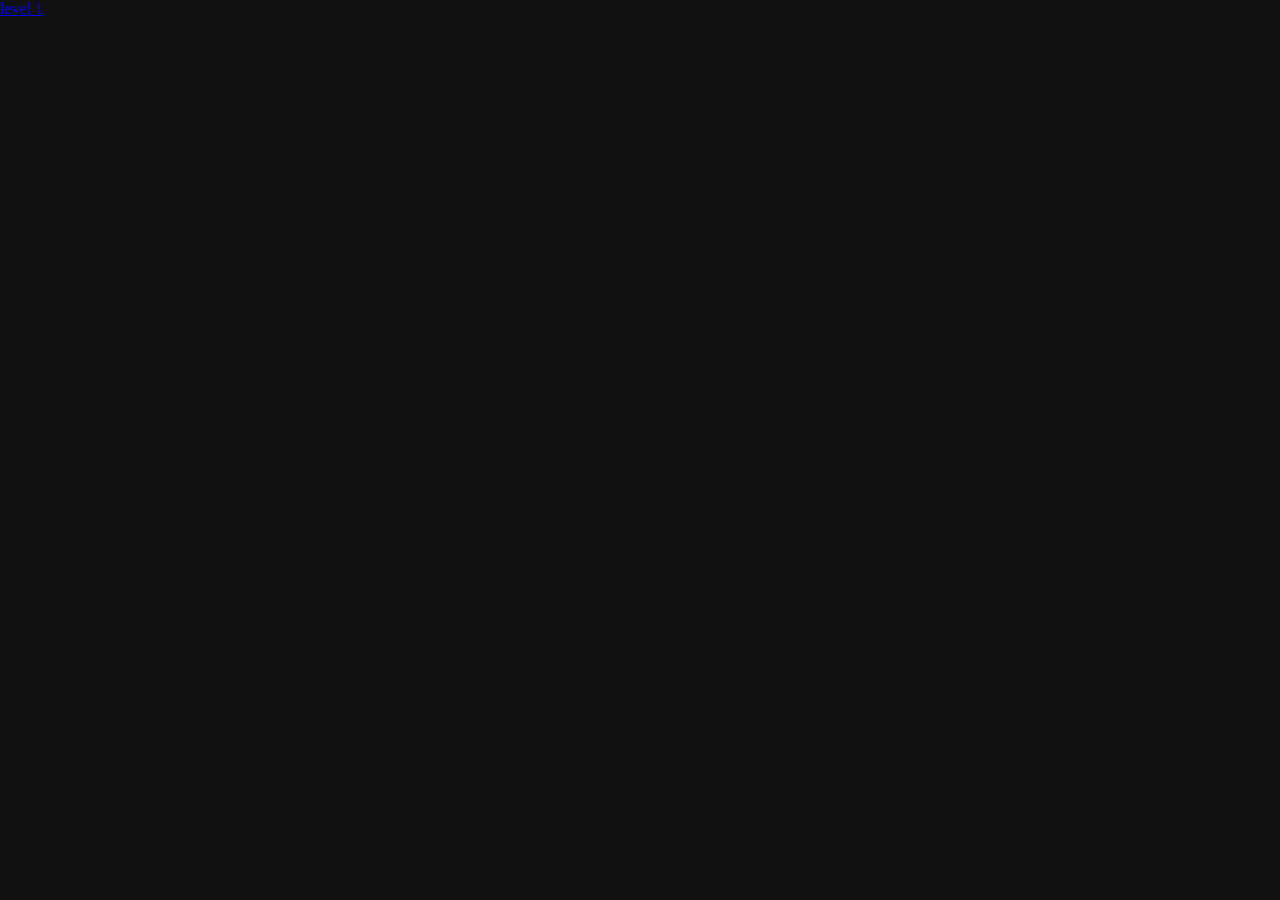
==== level.html @ 05a69989 "made start n level page" ====
<!DOCTYPE html>
<html lang="en">

<head>
    <meta charset="UTF-8" />
    <meta name="viewport" content="width=device-width, initial-scale=1.0, maximum-scale=1.0, user-scalable=no">
    <link rel="stylesheet" href="./src/style.css">
    <title>Title</title>
</head>

<body>
    <div class="level"><a href="start.html">level 1</a></div>
    <script type="module" src="./src/main.js"></script>
</body>

</html>
---- src/style.css ----
body {
    margin: 0;
    background-color: #111;
}

#game {
    width: 800px;
    height: 600px;
    margin: 40px auto;
    position: relative;
    border: 2px solid #555;
    background-color: #111;
    overflow: hidden;
}

#real {
    position: absolute;
    top: 0;
    left: 0;
    width: 100%;
    height: 50%;
    background: #2c2c2c;
}

#mirror {
    position: absolute;
    top: 50%;
    left: 0;
    width: 100%;
    height: 50%;
    background: #0d0f19;
    overflow: hidden;
}

#mirror .player,
#mirror .obstacle,
#mirror .goal {
    transform: translateY(-300px);
}

.divider {
    position: absolute;
    top: 50%;
    left: 0;
    width: 100%;
    height: 4px;
    background-color: #444;
    box-shadow: 0 0 10px #000;
    transform: translateY(-50%);
    z-index: 5;
}

.player,
.obstacle,
.goal {
    position: absolute;
}

.player {
    width: 20px;
    height: 20px;
    border-radius: 4px;
}

#player {
    background-color: #fff;
}

#mirrorPlayer {
    background-color: #66ccff;
}

.obstacle {
    width: 40px;
    height: 40px;
    background-color: #c33;
    border-radius: 4px;
    box-shadow: 0 0 8px #f33;
}

.goal {
    width: 25px;
    height: 25px;
    background-color: #0f0;
    border-radius: 50%;
    box-shadow: 0 0 6px #0f0;
}

#status {
    position: absolute;
    width: 100%;
    text-align: center;
    top: 50%;
    transform: translateY(-50%);
    color: white;
    font-size: 28px;
    font-weight: bold;
    text-shadow: 0 0 8px black;
    z-index: 10;
}

#start {
    position: absolute;
    width: 200px;
    height: 40px;
    text-align: center;
    top: 50%;
    font-size: 28px;
    text-shadow: 0 0 8px black;
}
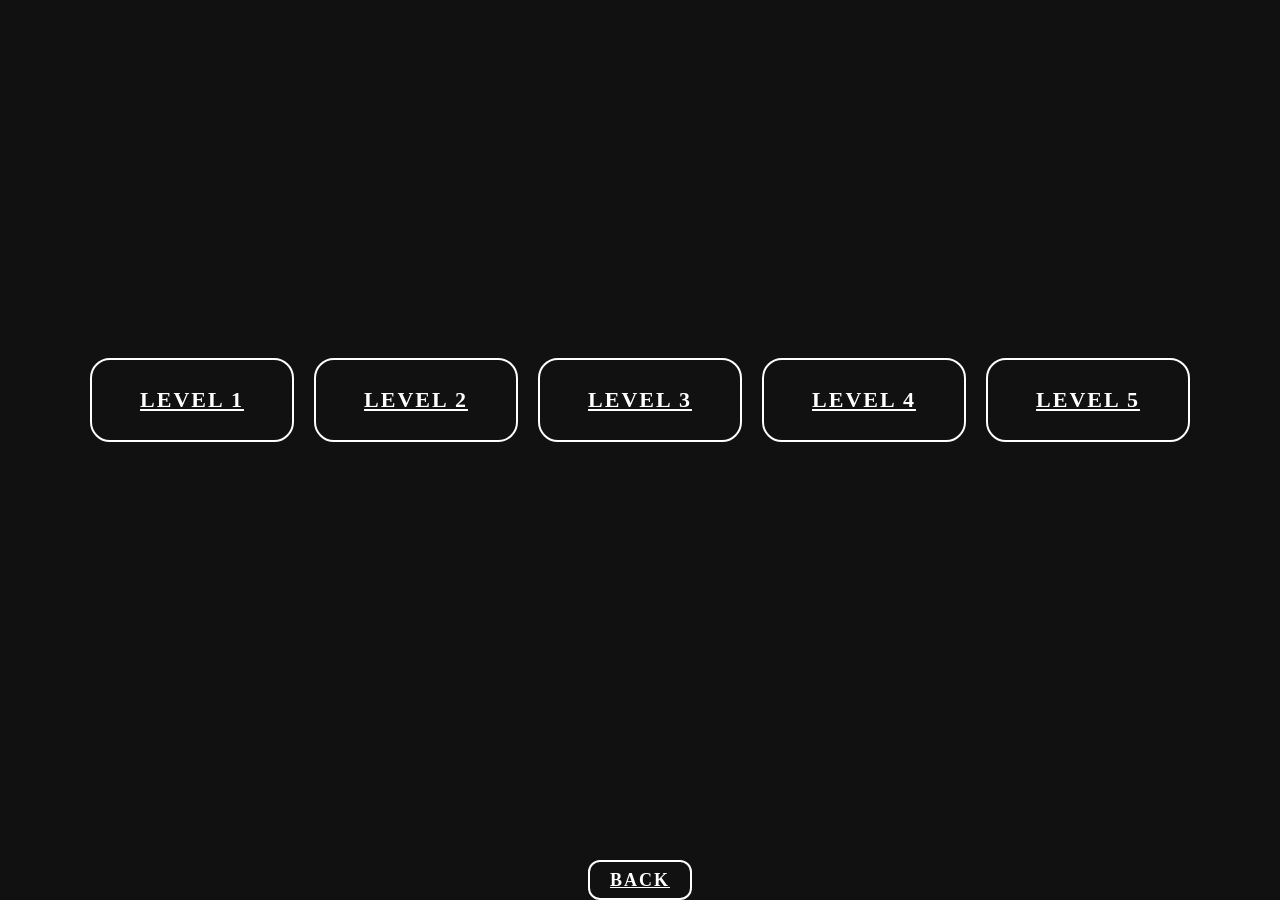
==== commit 41d2c38e: "start page, level page, drag" ====
--- a/level.html
+++ b/level.html
@@ -9,7 +9,15 @@
 </head>
 
 <body>
-    <div class="level"><a href="start.html">level 1</a></div>
+    <div class="level-btn">
+        <a href="start.html" class="level">LEVEL 1</a>
+        <a href="start.html" class="level">LEVEL 2</a>
+        <a href="start.html" class="level">LEVEL 3</a>
+        <a href="start.html" class="level">LEVEL 4</a>
+        <a href="start.html" class="level">LEVEL 5</a>
+    </div>
+
+    <a href="index.html" class="backBtn">BACK</a>
     <script type="module" src="./src/main.js"></script>
 </body>
 
--- a/src/style.css
+++ b/src/style.css
@@ -1,5 +1,11 @@
 body {
     margin: 0;
+    padding: 0;
+    height: 100vh;
+    display: flex;
+    justify-content: center;
+    align-items: center;
+    flex-direction: column;
     background-color: #111;
 }
 
@@ -100,11 +106,69 @@
 }
 
 #start {
-    position: absolute;
+    color: #fff;
+    font-weight: bold;
+    font-size: 28px;
+    padding: 14px 50px;
+    border: 2px solid #fff;
+    border-radius: 20px;
+    transition: all 0.3s ease;
+    letter-spacing: 2px;
+
+}
+
+#container {
+    display: flex;
+    flex-direction: column;
+    align-items: center;
+    text-align: center;
+    justify-content: center;
+}
+
+#title {
+    font-size: 64px;
+    font-weight: 900;
+    margin-bottom: 60px;
+    letter-spacing: 4px;
+    color: #fff;
+}
+
+.level {
+    display: flex;
+    justify-content: center;
+    align-items: center;
     width: 200px;
+    height: 80px;
+    border: 2px solid #fff;
+    border-radius: 20px;
+    color: #fff;
+    font-size: 22px;
+    font-weight: bold;
+    letter-spacing: 2px;
+    transition: all 0.3s ease;
+}
+
+.level-btn {
+    display: flex;
+    flex-direction: row;
+    gap: 20px;
+    align-items: center;
+    justify-content: center;
+    height: 100vh;
+}
+
+.backBtn {
+    display: flex;
+    justify-content: center;
+    align-items: center;
+    width: 100px;
+    text-align: center;
     height: 40px;
-    text-align: center;
-    top: 50%;
-    font-size: 28px;
-    text-shadow: 0 0 8px black;
+    margin-top: 60px;
+    border: 2px solid white;
+    border-radius: 12px;
+    color: white;
+    font-weight: bold;
+    font-size: 18px;
+    letter-spacing: 2px;
 }
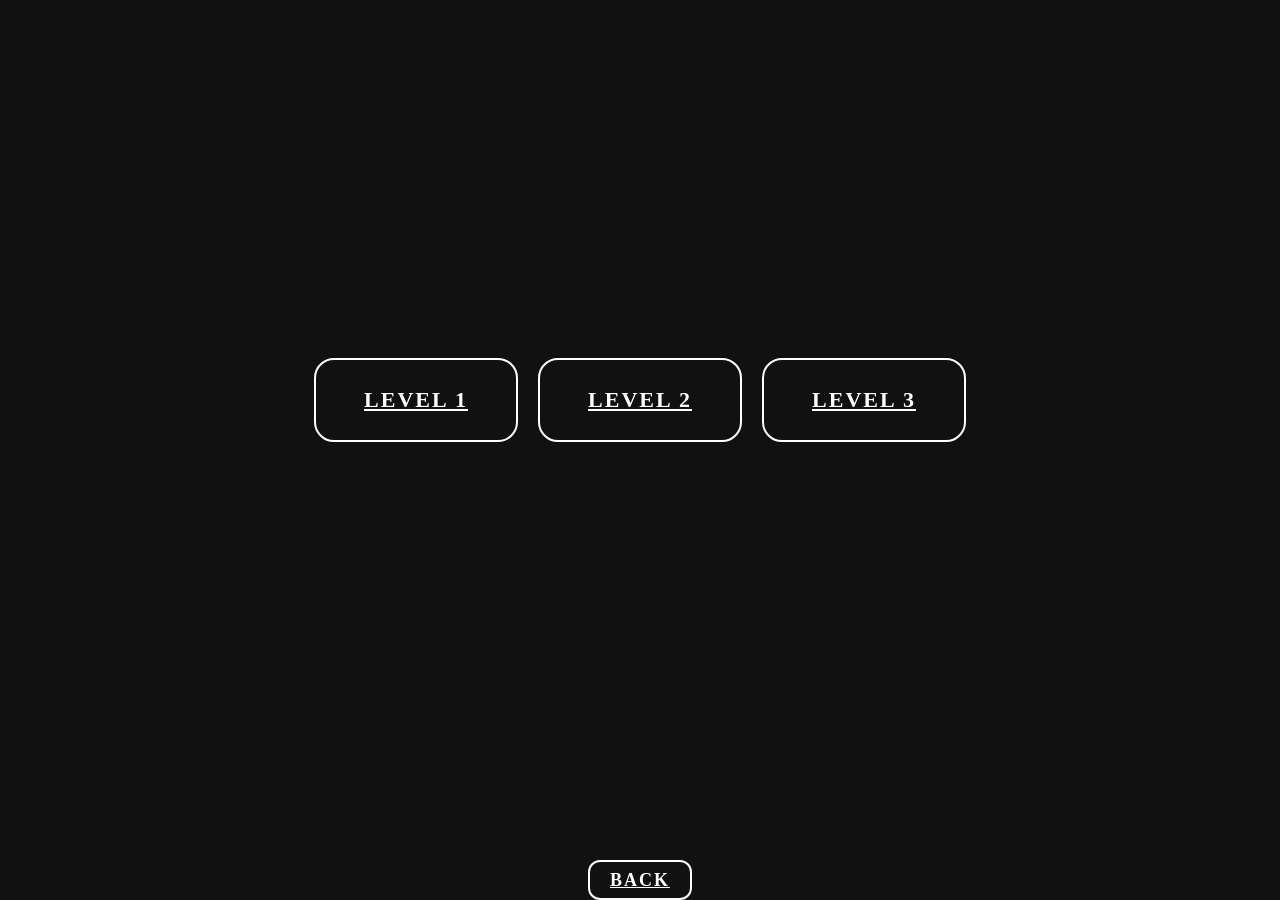
==== commit cbbe0359: "end1" ====
--- a/level.html
+++ b/level.html
@@ -11,10 +11,8 @@
 <body>
     <div class="level-btn">
         <a href="start.html" class="level">LEVEL 1</a>
-        <a href="start.html" class="level">LEVEL 2</a>
-        <a href="start.html" class="level">LEVEL 3</a>
-        <a href="start.html" class="level">LEVEL 4</a>
-        <a href="start.html" class="level">LEVEL 5</a>
+        <a href="start2.html" class="level">LEVEL 2</a>
+        <a href="start3.html" class="level">LEVEL 3</a>
     </div>
 
     <a href="index.html" class="backBtn">BACK</a>
--- a/src/style.css
+++ b/src/style.css
@@ -7,6 +7,7 @@
     align-items: center;
     flex-direction: column;
     background-color: #111;
+    min-height: 100svh;
 }
 
 #game {
@@ -17,6 +18,7 @@
     border: 2px solid #555;
     background-color: #111;
     overflow: hidden;
+    overscroll-behavior: none;
 }
 
 #real {
@@ -77,8 +79,8 @@
 }
 
 .obstacle {
-    width: 40px;
-    height: 40px;
+    width: 50px;
+    height: 50px;
     background-color: #c33;
     border-radius: 4px;
     box-shadow: 0 0 8px #f33;
@@ -87,9 +89,9 @@
 .goal {
     width: 25px;
     height: 25px;
-    background-color: #0f0;
+    background-color: #74efff;
     border-radius: 50%;
-    box-shadow: 0 0 6px #0f0;
+    box-shadow: 0 0 10px #74efff;
 }
 
 #status {
@@ -128,9 +130,17 @@
 #title {
     font-size: 64px;
     font-weight: 900;
+    margin-bottom: 20px;
+    letter-spacing: 4px;
+    color: #fff;
+}
+
+#title2 {
+    font-size: 20px;
+    font-weight: 900;
     margin-bottom: 60px;
     letter-spacing: 4px;
-    color: #fff;
+    color: #c8c8c8;
 }
 
 .level {
@@ -171,4 +181,100 @@
     font-weight: bold;
     font-size: 18px;
     letter-spacing: 2px;
+}
+
+#game,
+#game * {
+    touch-action: none;
+    -webkit-user-drag: none;
+    user-select: none;
+    -webkit-tap-highlight-color: transparent;
+    -webkit-touch-callout: none;
+}
+
+a,
+button {
+    touch-action: manipulation;
+}
+
+
+#levelInfo {
+    position: absolute;
+    left: 50%;
+    transform: translateX(-50%);
+    text-align: center;
+    color: white;
+    font-family: 'Arial', sans-serif;
+    background: rgba(0, 0, 0, 0.4);
+    padding: 10px 20px;
+    border-radius: 12px;
+    backdrop-filter: blur(4px);
+    animation: fadeInOut 4s ease forwards;
+}
+
+#levelInfo h2 {
+    margin: 0;
+    font-size: 22px;
+    letter-spacing: 2px;
+}
+
+#levelInfo p {
+    margin: 6px 0 0;
+    font-size: 16px;
+    opacity: 0.9;
+}
+
+@keyframes fadeInOut {
+    0% {
+        opacity: 0;
+    }
+
+    10% {
+        opacity: 1;
+    }
+
+    70% {
+        opacity: 1;
+    }
+
+    100% {
+        opacity: 0;
+        visibility: hidden;
+    }
+}
+
+#backBtn {
+    position: fixed;
+    top: 20px;
+    left: 20px;
+    color: white;
+    border: solid 2px white;
+    background: rgba(0, 0, 0, 0.6);
+    padding: 10px 18px;
+    border-radius: 10px;
+    text-decoration: none;
+    font-weight: bold;
+    font-family: 'Arial', sans-serif;
+    font-size: 16px;
+    transition: background 0.2s, transform 0.2s;
+    z-index: 1000;
+}
+
+#backBtn:hover {
+    background: rgba(255, 255, 255, 0.2);
+    transform: scale(1.05);
+}
+
+.gameBtn {
+    color: white;
+    border: solid 2px white;
+    background: rgba(0, 0, 0, 0.6);
+    padding: 10px 18px;
+    border-radius: 10px;
+    text-decoration: none;
+    font-weight: bold;
+    font-family: 'Arial', sans-serif;
+    font-size: 16px;
+    transition: background 0.2s, transform 0.2s;
+    z-index: 1000;
 }
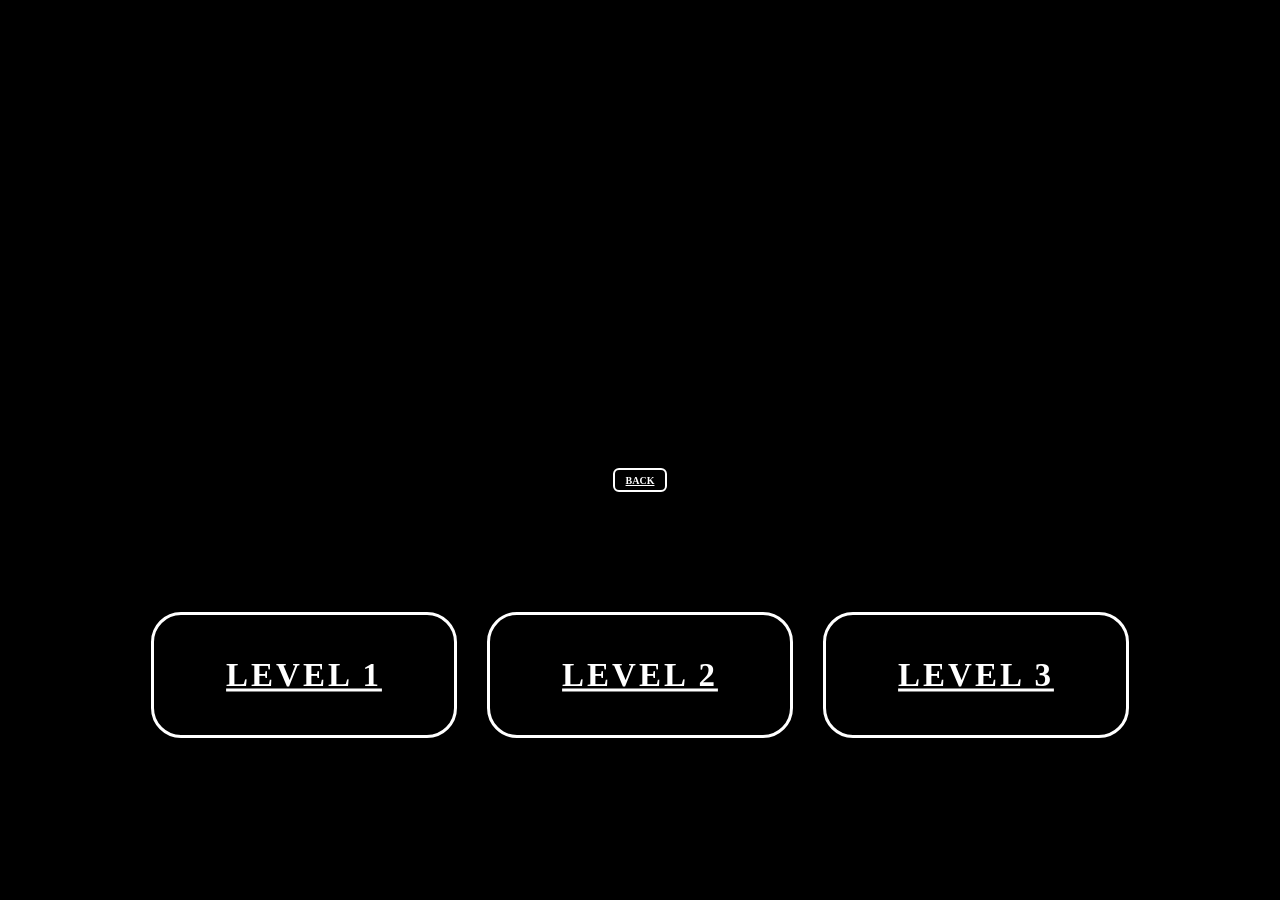
==== commit 1f9a2c94: "size" ====
--- a/level.html
+++ b/level.html
@@ -9,13 +9,17 @@
 </head>
 
 <body>
-    <div class="level-btn">
-        <a href="start.html" class="level">LEVEL 1</a>
-        <a href="start2.html" class="level">LEVEL 2</a>
-        <a href="start3.html" class="level">LEVEL 3</a>
+    <div id="fitScreen">
+        <div id="gameRoot">
+            <div class="level-btn">
+                <a href="start.html" class="level">LEVEL 1</a>
+                <a href="start2.html" class="level">LEVEL 2</a>
+                <a href="start3.html" class="level">LEVEL 3</a>
+            </div>
+        </div>
     </div>
 
-    <a href="index.html" class="backBtn">BACK</a>
+    <a href="index.html" class="backBtn1">BACK</a>
     <script type="module" src="./src/main.js"></script>
 </body>
 
--- a/src/style.css
+++ b/src/style.css
@@ -167,20 +167,19 @@
     height: 100vh;
 }
 
-.backBtn {
-    display: flex;
-    justify-content: center;
-    align-items: center;
-    width: 100px;
+.backBtn1 {
+    display: flex;
+    justify-content: center;
+    align-items: center;
+    width: 50px;
     text-align: center;
-    height: 40px;
+    height: 20px;
     margin-top: 60px;
     border: 2px solid white;
-    border-radius: 12px;
-    color: white;
-    font-weight: bold;
-    font-size: 18px;
-    letter-spacing: 2px;
+    border-radius: 6px;
+    color: white;
+    font-weight: bold;
+    font-size: 10px;
 }
 
 #game,
@@ -277,4 +276,48 @@
     font-size: 16px;
     transition: background 0.2s, transform 0.2s;
     z-index: 1000;
+}
+
+html,
+body {
+    margin: 0;
+    height: 100%;
+    background: #000;
+    overflow: hidden;
+    touch-action: none;
+    -webkit-user-select: none;
+    user-select: none;
+}
+
+#fitScreen {
+    position: fixed;
+    inset: 0;
+    display: flex;
+    align-items: center;
+    justify-content: center;
+    width: 100vw;
+    height: 100svh;
+}
+
+#gameRoot {
+    position: relative;
+    width: 800px;
+    height: 600px;
+    transform-origin: center center;
+
+    #real,
+    #mirror {
+        position: absolute;
+        left: 0;
+        width: 800px;
+        height: 300px;
+    }
+
+    #real {
+        top: 0;
+    }
+
+    #mirror {
+        top: 300px;
+    }
 }
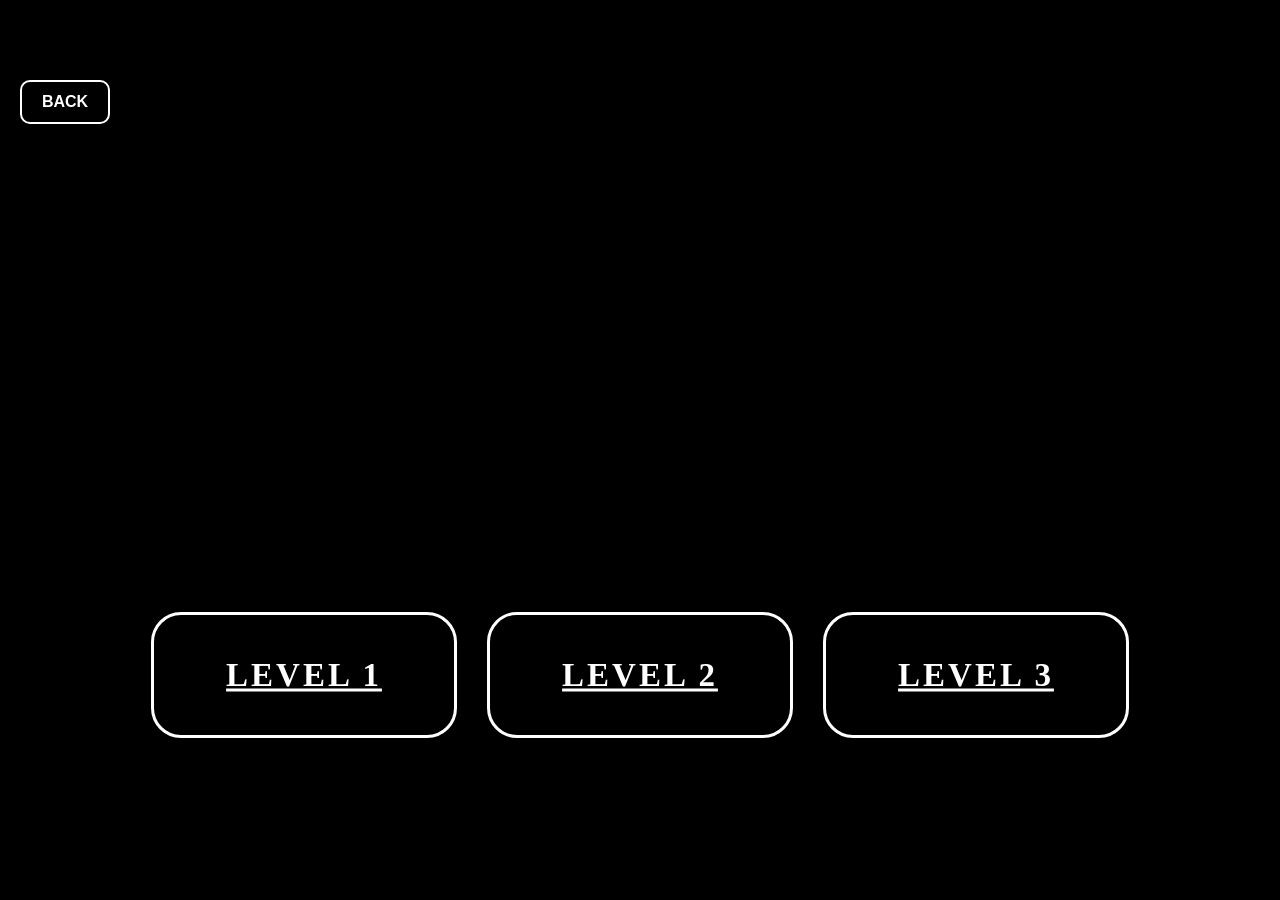
==== commit 19a9384a: "end2" ====
--- a/level.html
+++ b/level.html
@@ -19,7 +19,7 @@
         </div>
     </div>
 
-    <a href="index.html" class="backBtn1">BACK</a>
+    <a href="index.html" id="backBtn">BACK</a>
     <script type="module" src="./src/main.js"></script>
 </body>
 
--- a/src/style.css
+++ b/src/style.css
@@ -167,7 +167,7 @@
     height: 100vh;
 }
 
-.backBtn1 {
+#backBtn {
     display: flex;
     justify-content: center;
     align-items: center;
